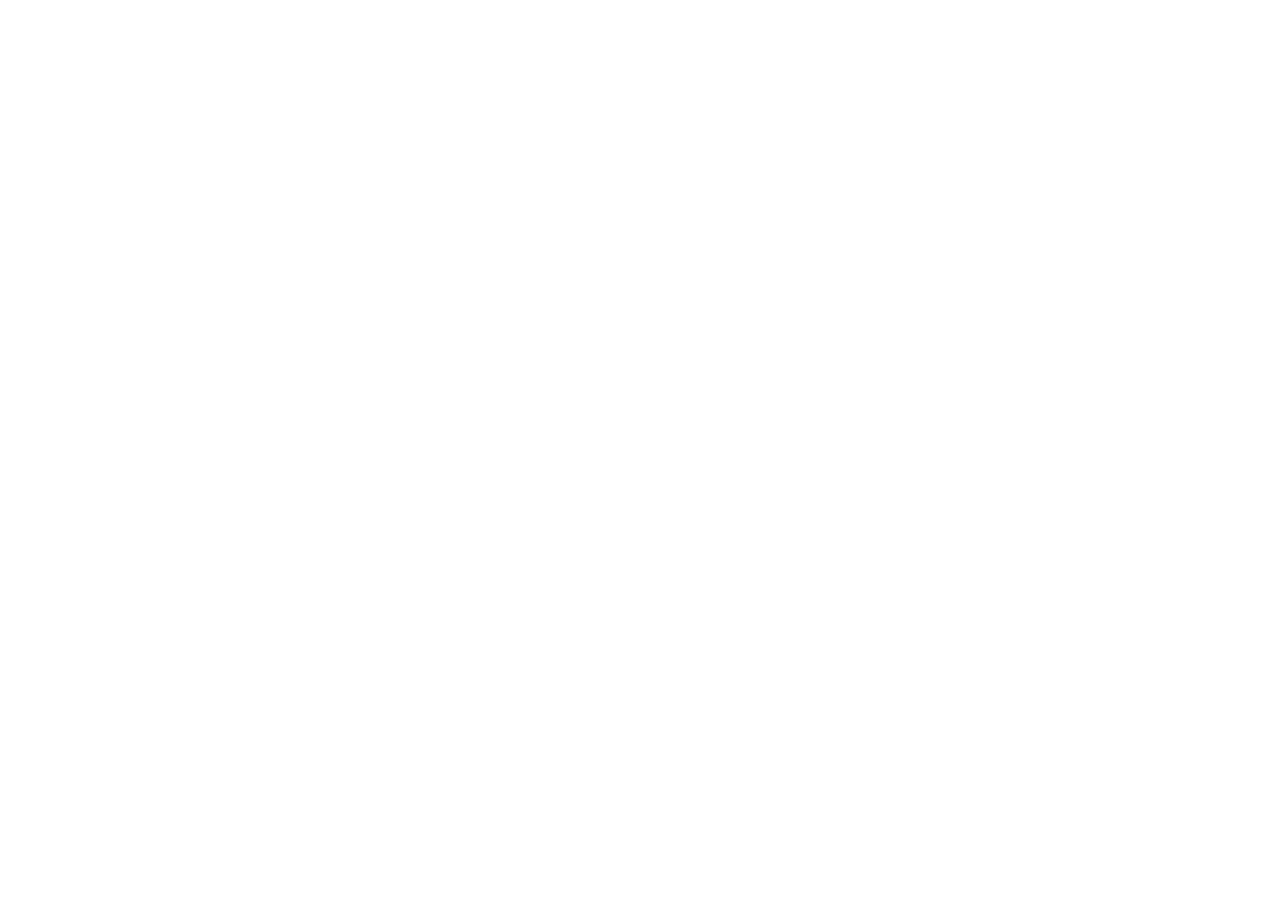
==== index.html @ d364b67c "Added normalize.css" ====
<!doctype html>

<html lang="en">
<head>
  <meta charset="utf-8">
  <title>Great Idea - Responsive I</title>

  <link href="https://fonts.googleapis.com/css?family=Bangers|Titillium+Web" rel="stylesheet">
  <link rel="stylesheet" href="css/normalize.css">
  <link rel="stylesheet" href="css/index.css">

</head>
 
<body>
<!-- Use past code you created here for Great Idea Web Page or past solution for Great Idea Web Page HTML here! -->
</body>
</html>
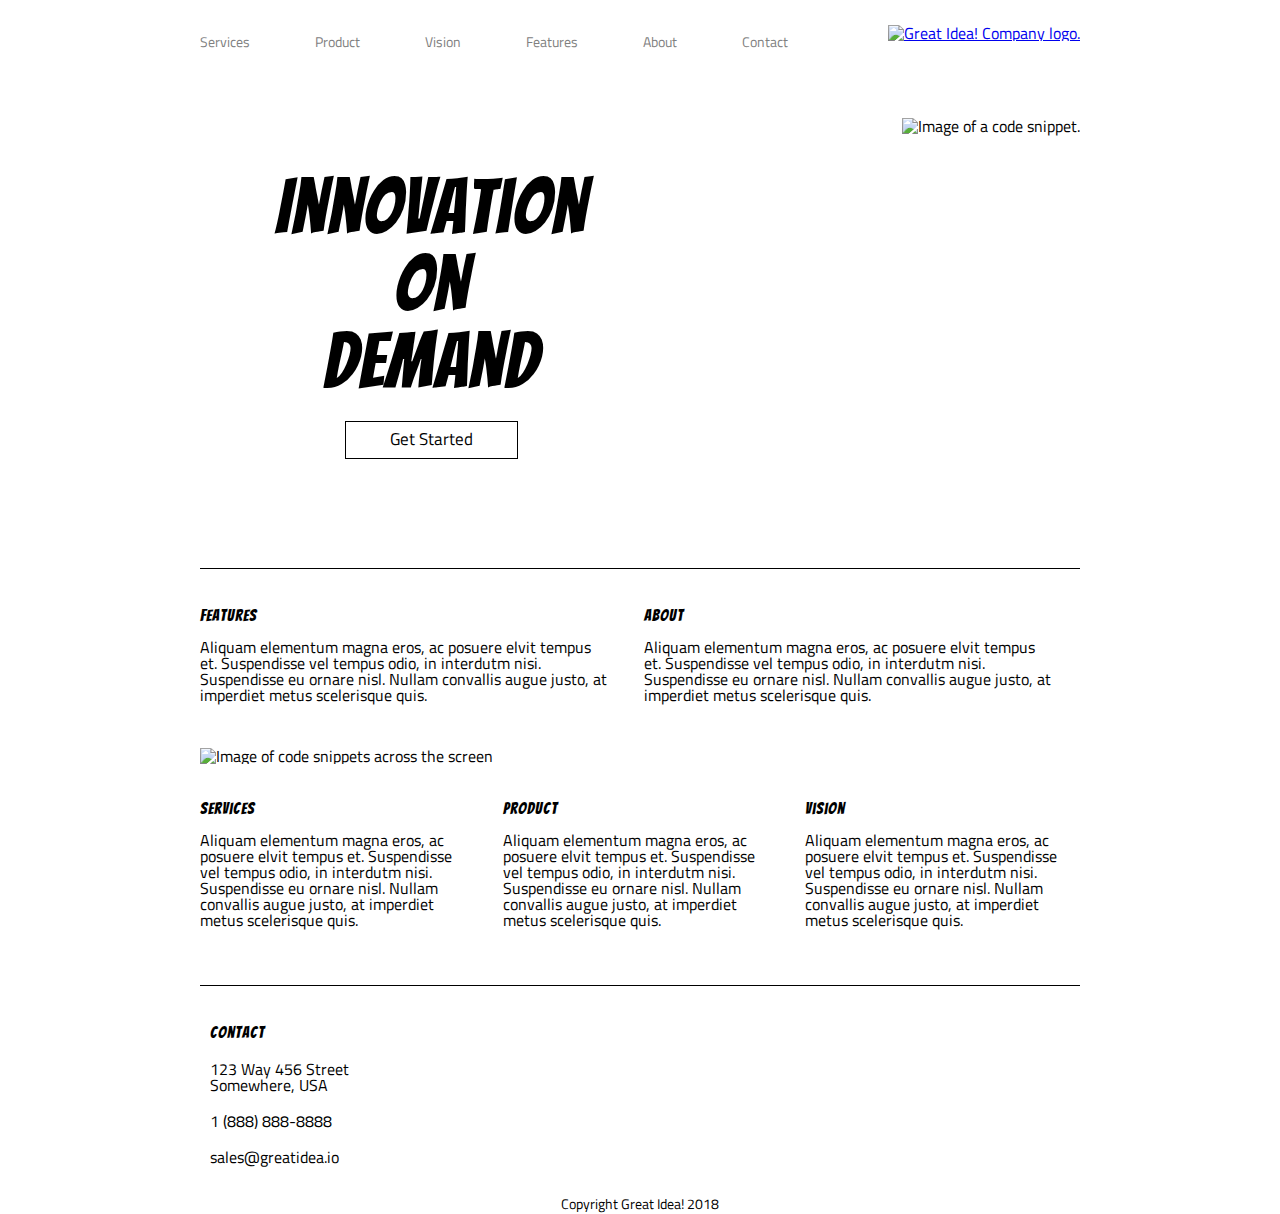
==== commit 55290b31: "Pasted index.html and index.css from last weeks project" ====
--- a/index.html
+++ b/index.html
@@ -1,8 +1,10 @@
 <!doctype html>
 
 <html lang="en">
+
 <head>
   <meta charset="utf-8">
+  <meta name="viewport" content="width=device-width, initial-scale=1.0">
   <title>Great Idea - Responsive I</title>
 
   <link href="https://fonts.googleapis.com/css?family=Bangers|Titillium+Web" rel="stylesheet">
@@ -10,8 +12,100 @@
   <link rel="stylesheet" href="css/index.css">
 
 </head>
- 
+
 <body>
-<!-- Use past code you created here for Great Idea Web Page or past solution for Great Idea Web Page HTML here! -->
+  <div class="container">
+    <header>
+      <nav>
+        <a href="services.html">Services</a>
+        <a href="product.html">Product</a>
+        <a href="#">Vision</a>
+        <a href="#">Features</a>
+        <a href="#">About</a>
+        <a href="#">Contact</a>
+      </nav>
+      <a href="index.html">
+        <img class="logo" src="https://tk-assets.lambdaschool.com/c7e8c14d-d7ad-4d21-9c18-4a68c77e5ad5_logo.png"
+          alt="Great Idea! Company logo." />
+      </a>
+    </header>
+    <section class="cta">
+      <div class="cta-text">
+        <h1>
+          Innovation<br />
+          On<br />
+          Demand
+        </h1>
+        <button>Get Started</button>
+      </div>
+      <img src="img/header-img.png" alt="Image of a code snippet." />
+    </section>
+    <section class="main-content">
+      <div class="top-content">
+        <div class="text-content">
+          <h4>Features</h4>
+          <p>
+            Aliquam elementum magna eros, ac posuere elvit tempus et.
+            Suspendisse vel tempus odio, in interdutm nisi. Suspendisse eu
+            ornare nisl. Nullam convallis augue justo, at imperdiet metus
+            scelerisque quis.
+          </p>
+        </div>
+        <div class="text-content">
+          <h4>About</h4>
+          <p>
+            Aliquam elementum magna eros, ac posuere elvit tempus et.
+            Suspendisse vel tempus odio, in interdutm nisi. Suspendisse eu
+            ornare nisl. Nullam convallis augue justo, at imperdiet metus
+            scelerisque quis.
+          </p>
+        </div>
+      </div>
+      <img class="middle-img" src="img/mid-page-accent.jpg" alt="Image of code snippets across the screen" />
+      <div class="bottom-content">
+        <div class="text-content">
+          <h4>Services</h4>
+          <p>
+            Aliquam elementum magna eros, ac posuere elvit tempus et.
+            Suspendisse vel tempus odio, in interdutm nisi. Suspendisse eu
+            ornare nisl. Nullam convallis augue justo, at imperdiet metus
+            scelerisque quis.
+          </p>
+        </div>
+        <div class="text-content">
+          <h4>Product</h4>
+          <p>
+            Aliquam elementum magna eros, ac posuere elvit tempus et.
+            Suspendisse vel tempus odio, in interdutm nisi. Suspendisse eu
+            ornare nisl. Nullam convallis augue justo, at imperdiet metus
+            scelerisque quis.
+          </p>
+        </div>
+        <div class="text-content">
+          <h4>Vision</h4>
+          <p>
+            Aliquam elementum magna eros, ac posuere elvit tempus et.
+            Suspendisse vel tempus odio, in interdutm nisi. Suspendisse eu
+            ornare nisl. Nullam convallis augue justo, at imperdiet metus
+            scelerisque quis.
+          </p>
+        </div>
+      </div>
+    </section>
+    <section class="contact">
+      <h4>Contact</h4>
+      <p>
+        123 Way 456 Street<br />
+        Somewhere, USA
+      </p>
+      <p>1 (888) 888-8888</p>
+      <p>sales@greatidea.io</p>
+    </section>
+    <footer>
+      <p>Copyright Great Idea! 2018</p>
+    </footer>
+  </div>
+  <!-- container -->
 </body>
+
 </html>--- a/css/index.css
+++ b/css/index.css
@@ -0,0 +1,282 @@
+/* Use your own code or past solution for Great Idea Web Page CSS here! */
+
+
+html,
+body,
+div,
+span,
+applet,
+object,
+iframe,
+h1,
+h2,
+h3,
+h4,
+h5,
+h6,
+p,
+blockquote,
+pre,
+a,
+abbr,
+acronym,
+address,
+big,
+cite,
+code,
+del,
+dfn,
+em,
+img,
+ins,
+kbd,
+q,
+s,
+samp,
+small,
+strike,
+strong,
+sub,
+sup,
+tt,
+var,
+b,
+u,
+i,
+center,
+dl,
+dt,
+dd,
+ol,
+ul,
+li,
+fieldset,
+form,
+label,
+legend,
+table,
+caption,
+tbody,
+tfoot,
+thead,
+tr,
+th,
+td,
+article,
+aside,
+canvas,
+details,
+embed,
+figure,
+figcaption,
+footer,
+header,
+hgroup,
+menu,
+nav,
+output,
+ruby,
+section,
+summary,
+time,
+mark,
+audio,
+video {
+    margin: 0;
+    padding: 0;
+    border: 0;
+    font-size: 100%;
+    font: inherit;
+    vertical-align: baseline;
+}
+
+/* HTML5 display-role reset for older browsers */
+article,
+aside,
+details,
+figcaption,
+figure,
+footer,
+header,
+hgroup,
+menu,
+nav,
+section {
+    display: block;
+}
+
+body {
+    line-height: 1;
+}
+
+ol,
+ul {
+    list-style: none;
+}
+
+blockquote,
+q {
+    quotes: none;
+}
+
+blockquote:before,
+blockquote:after,
+q:before,
+q:after {
+    content: "";
+    content: none;
+}
+
+table {
+    border-collapse: collapse;
+    border-spacing: 0;
+}
+
+/* Set every element's box-sizing to border-box */
+* {
+    box-sizing: border-box;
+}
+
+html,
+body {
+    height: 100%;
+    font-family: "Titillium Web", sans-serif;
+}
+
+h1,
+h2,
+h3,
+h4,
+h5 {
+    font-family: "Bangers", cursive;
+    letter-spacing: 1px;
+    margin-bottom: 15px;
+}
+
+.container {
+    width: 880px;
+    /* TB LR */
+    margin: 0 auto;
+}
+
+/* header */
+header {
+    display: flex;
+    justify-content: space-between;
+}
+
+header nav {
+    display: flex;
+    justify-content: space-between;
+    vertical-align: top;
+    margin-top: 35px;
+}
+
+header nav a {
+    margin-right: 65px;
+    font-size: 14px;
+    color: gray;
+    text-decoration: none;
+}
+
+header nav a:hover {
+    text-decoration: underline;
+}
+
+header nav a:first-child {
+    margin-left: 0;
+}
+
+header nav a:last-child {
+    margin-right: 0;
+}
+
+header .logo {
+    margin-top: 25px;
+}
+
+/* cta */
+.cta {
+    display: flex;
+    justify-content: space-between;
+}
+
+.cta .cta-text {
+    vertical-align: top;
+    font-size: 77px;
+    margin-top: 120px;
+    text-align: center;
+    padding: 0px 75px;
+}
+
+.cta .cta-text button {
+    background: white;
+    vertical-align: top;
+    margin-top: 6px;
+    padding: 8px 44px;
+    font-size: 17px;
+    border: 1px solid black;
+    cursor: pointer;
+}
+
+.cta .cta-text button:hover {
+    background: black;
+    color: white;
+}
+
+.cta img {
+    margin-top: 69px;
+}
+
+.main-content {
+    border-top: 1px solid black;
+    margin-top: 76px;
+    padding-top: 39px;
+}
+
+.main-content .top-content {
+    display: flex;
+}
+
+.main-content .top-content .text-content {
+    width: 410px;
+    margin-right: 34px;
+}
+
+.main-content .top-content .text-content:last-child {
+    margin-right: 0;
+}
+
+.main-content .middle-img {
+    margin-top: 45px;
+}
+
+.main-content .bottom-content {
+    margin-top: 37px;
+    display: flex;
+    justify-content: space-between;
+}
+
+.main-content .bottom-content .text-content {
+    width: 275px;
+}
+
+.main-content .bottom-content .text-content:last-child {
+    margin-right: 0;
+}
+
+.contact {
+    margin-top: 57px;
+    border-top: 1px solid black;
+    padding: 39px 10px 0;
+}
+
+.contact p {
+    margin: 20px 0;
+}
+
+footer {
+    margin: 32px 0;
+    text-align: center;
+    font-size: 14px;
+}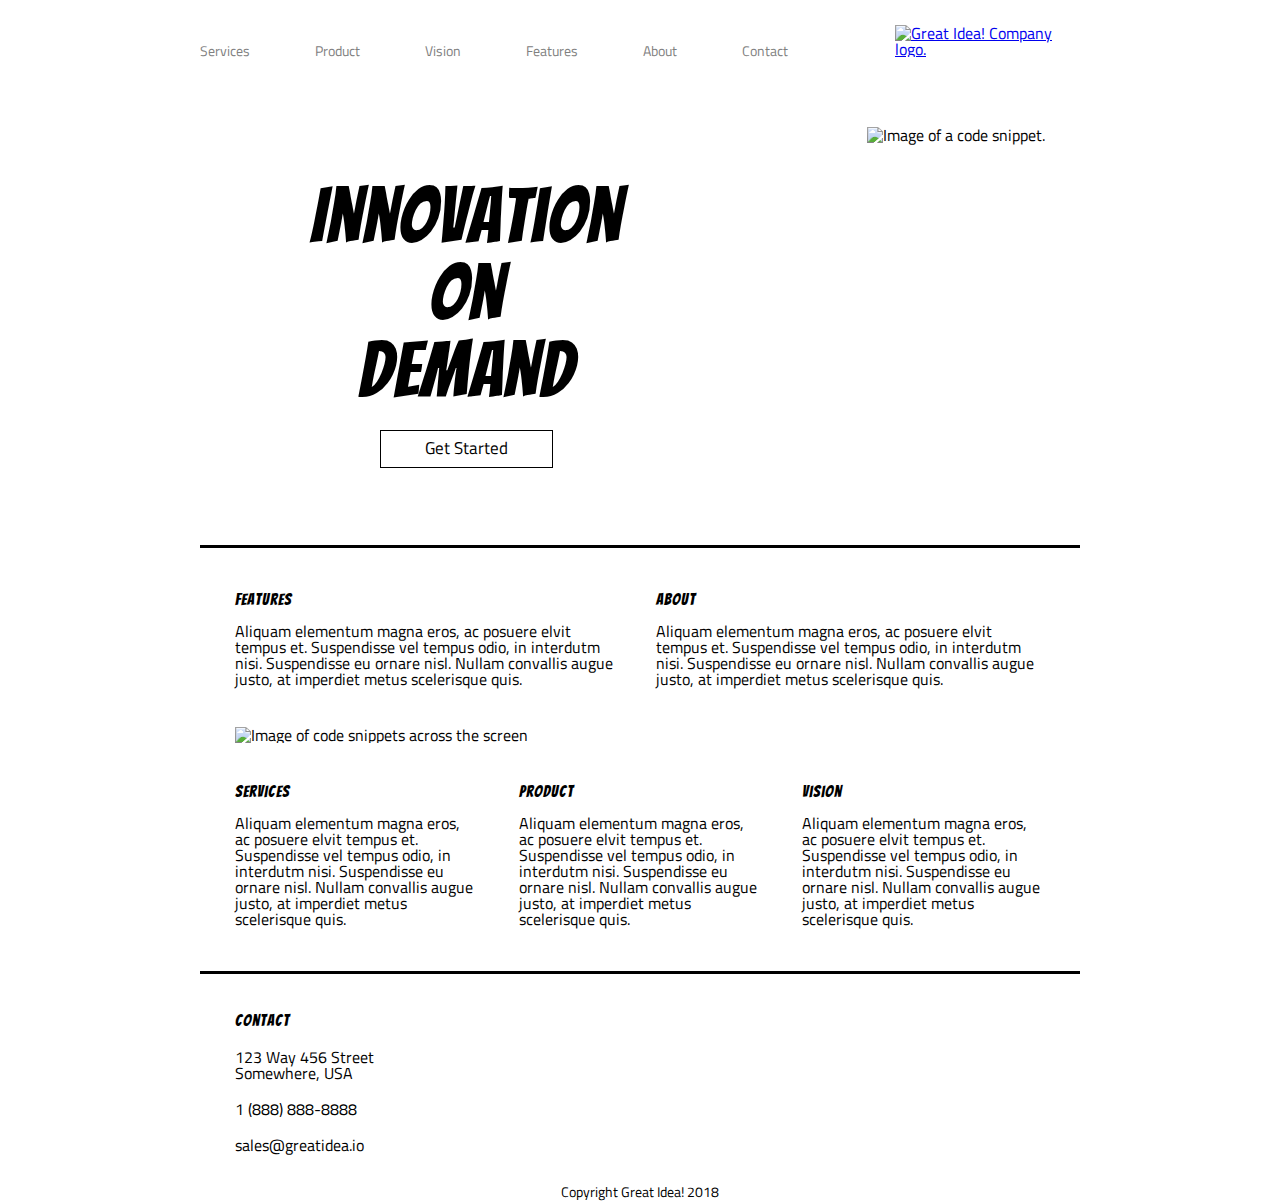
==== commit fe335b21: "Updated media queries for 500px and 800px" ====
--- a/index.html
+++ b/index.html
@@ -24,10 +24,12 @@
         <a href="#">About</a>
         <a href="#">Contact</a>
       </nav>
-      <a href="index.html">
-        <img class="logo" src="https://tk-assets.lambdaschool.com/c7e8c14d-d7ad-4d21-9c18-4a68c77e5ad5_logo.png"
-          alt="Great Idea! Company logo." />
-      </a>
+      <div class="logoContainer">
+        <a href="index.html">
+          <img class="logo" src="https://tk-assets.lambdaschool.com/c7e8c14d-d7ad-4d21-9c18-4a68c77e5ad5_logo.png"
+            alt="Great Idea! Company logo." />
+        </a>
+      </div>
     </header>
     <section class="cta">
       <div class="cta-text">
--- a/css/index.css
+++ b/css/index.css
@@ -1,5 +1,4 @@
 /* Use your own code or past solution for Great Idea Web Page CSS here! */
-
 
 html,
 body,
@@ -82,12 +81,12 @@
 mark,
 audio,
 video {
-    margin: 0;
-    padding: 0;
-    border: 0;
-    font-size: 100%;
-    font: inherit;
-    vertical-align: baseline;
+	margin: 0;
+	padding: 0;
+	border: 0;
+	font-size: 100%;
+	font: inherit;
+	vertical-align: baseline;
 }
 
 /* HTML5 display-role reset for older browsers */
@@ -102,45 +101,46 @@
 menu,
 nav,
 section {
-    display: block;
+	display: block;
 }
 
 body {
-    line-height: 1;
+	line-height: 1;
 }
 
 ol,
 ul {
-    list-style: none;
+	list-style: none;
 }
 
 blockquote,
 q {
-    quotes: none;
+	quotes: none;
 }
 
 blockquote:before,
 blockquote:after,
 q:before,
 q:after {
-    content: "";
-    content: none;
+	content: "";
+	content: none;
 }
 
 table {
-    border-collapse: collapse;
-    border-spacing: 0;
+	border-collapse: collapse;
+	border-spacing: 0;
 }
 
 /* Set every element's box-sizing to border-box */
 * {
-    box-sizing: border-box;
+	box-sizing: border-box;
+	/* border: 1px solid #ccc !important; */
 }
 
 html,
 body {
-    height: 100%;
-    font-family: "Titillium Web", sans-serif;
+	height: 100%;
+	font-family: "Titillium Web", sans-serif;
 }
 
 h1,
@@ -148,135 +148,207 @@
 h3,
 h4,
 h5 {
-    font-family: "Bangers", cursive;
-    letter-spacing: 1px;
-    margin-bottom: 15px;
+	font-family: "Bangers", cursive;
+	letter-spacing: 1px;
+	margin-bottom: 15px;
 }
 
 .container {
-    width: 880px;
-    /* TB LR */
-    margin: 0 auto;
+	max-width: 880px;
+	/* TB LR */
+	margin: 0 auto;
+}
+
+section {
+    padding: 0 4%;
 }
 
 /* header */
 header {
-    display: flex;
-    justify-content: space-between;
+	display: flex;
+	justify-content: space-between;
 }
 
 header nav {
-    display: flex;
-    justify-content: space-between;
-    vertical-align: top;
-    margin-top: 35px;
+	display: flex;
+	justify-content: space-between;
+	vertical-align: top;
+	margin-top: 5%;
 }
 
 header nav a {
-    margin-right: 65px;
-    font-size: 14px;
-    color: gray;
-    text-decoration: none;
+	margin-right: 65px;
+	font-size: 14px;
+	color: gray;
+	text-decoration: none;
 }
 
 header nav a:hover {
-    text-decoration: underline;
+	text-decoration: underline;
 }
 
 header nav a:first-child {
-    margin-left: 0;
+	margin-left: 0;
 }
 
 header nav a:last-child {
-    margin-right: 0;
+	margin-right: 0;
+}
+
+header .logoContainer {
+	max-width: 185px;
 }
 
 header .logo {
-    margin-top: 25px;
+	margin-top: 25px;
+	width: 100%;
 }
 
 /* cta */
 .cta {
-    display: flex;
+	display: flex;
+	justify-content: space-between;
+}
+
+.cta .cta-text {
+	vertical-align: top;
+	font-size: 77px;
+	margin-top: 120px;
+	text-align: center;
+	padding: 0px 75px;
+}
+
+.cta .cta-text button {
+	background: white;
+	vertical-align: top;
+	margin-top: 6px;
+	padding: 8px 44px;
+	font-size: 17px;
+	border: 1px solid black;
+	cursor: pointer;
+}
+
+.cta .cta-text button:hover {
+	background: black;
+	color: white;
+}
+
+.cta img {
+	margin-top: 69px;
+}
+
+.main-content {
+	border-top: 3px solid black;
+	margin-top: 5%;
+	padding-top: 5%;
+}
+
+.main-content .top-content {
+	display: flex;
     justify-content: space-between;
-}
-
-.cta .cta-text {
-    vertical-align: top;
-    font-size: 77px;
-    margin-top: 120px;
-    text-align: center;
-    padding: 0px 75px;
-}
-
-.cta .cta-text button {
-    background: white;
-    vertical-align: top;
-    margin-top: 6px;
-    padding: 8px 44px;
-    font-size: 17px;
-    border: 1px solid black;
-    cursor: pointer;
-}
-
-.cta .cta-text button:hover {
-    background: black;
-    color: white;
-}
-
-.cta img {
-    margin-top: 69px;
-}
-
-.main-content {
-    border-top: 1px solid black;
-    margin-top: 76px;
-    padding-top: 39px;
-}
-
-.main-content .top-content {
-    display: flex;
+    flex-wrap: wrap; 
 }
 
 .main-content .top-content .text-content {
-    width: 410px;
-    margin-right: 34px;
+	width: 48%;
 }
 
 .main-content .top-content .text-content:last-child {
-    margin-right: 0;
+	margin-right: 0;
 }
 
 .main-content .middle-img {
-    margin-top: 45px;
+	margin-top: 5%;
+	width: 100%;
 }
 
 .main-content .bottom-content {
-    margin-top: 37px;
-    display: flex;
+	margin-top: 5%;
+	display: flex;
     justify-content: space-between;
+    flex-wrap: wrap;
 }
 
 .main-content .bottom-content .text-content {
-    width: 275px;
+	width: 30%;
 }
 
 .main-content .bottom-content .text-content:last-child {
-    margin-right: 0;
+	margin-right: 0;
 }
 
 .contact {
-    margin-top: 57px;
-    border-top: 1px solid black;
-    padding: 39px 10px 0;
-}
-
+	margin-top: 5%;
+	border-top: 3px solid black;
+	padding-top: 39px;
+}
+
+/* contact */
 .contact p {
-    margin: 20px 0;
-}
-
+	margin: 20px 0;
+}
+
+/* footer */
 footer {
-    margin: 32px 0;
-    text-align: center;
-    font-size: 14px;
-}+	margin: 32px 0;
+	text-align: center;
+	font-size: 14px;
+}
+
+/* media queries */
+
+@media (max-width: 800px) {
+	.container {
+		width: 800px;
+		background: peachpuff;
+	}
+
+	header {
+		flex-direction: column-reverse;
+		align-items: center;
+	}
+
+	.cta {
+		justify-content: center;
+	}
+
+	.cta-text {
+	}
+	.cta img {
+		display: none;
+	}
+}
+
+@media (max-width: 500px) {
+	.container {
+		width: 500px;
+		background: lightyellow;
+	}
+
+	header nav {
+		flex-direction: column;
+		width: 100%;
+	}
+
+	header nav a {
+		padding: 3% 0;
+		border-top: 1px solid gray;
+		margin-right: 0;
+		width: 100%;
+		text-align: center;
+    }
+    header nav a:last-child {
+        border-bottom: 1px solid gray;
+    }
+
+    .main-content .top-content .text-content, .main-content .bottom-content .text-content {
+        width: 100%;
+        margin-bottom: 10%;
+    }
+
+    .main-content .top-content .text-content:last-child, .main-content .bottom-content .text-content:last-child {
+        margin-bottom: 0;
+    }
+
+
+}
